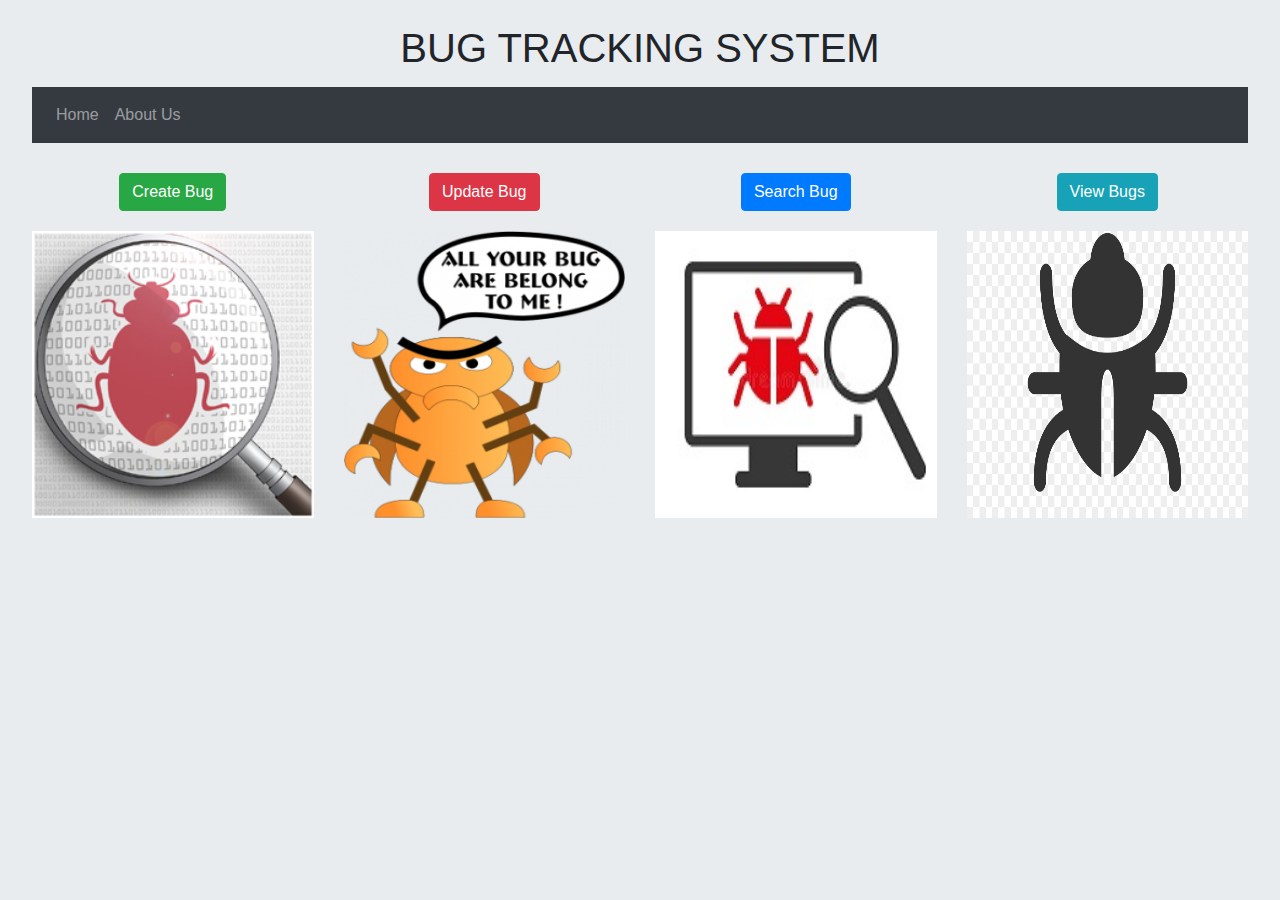
==== bug-service/src/main/resources/static/index.html @ c41d048c "added bug UI files" ====
<!DOCTYPE html>
<html lang="en">

<head>
    <meta charset="UTF-8">
    <meta name="viewport" content="width=device-width, initial-scale=1.0">
    <title>main</title>
    <link rel="stylesheet" href="https://maxcdn.bootstrapcdn.com/bootstrap/4.5.2/css/bootstrap.min.css">
    <script src="https://ajax.googleapis.com/ajax/libs/jquery/3.5.1/jquery.min.js"></script>
    <script src="https://cdnjs.cloudflare.com/ajax/libs/popper.js/1.16.0/umd/popper.min.js"></script>
    <script src="https://maxcdn.bootstrapcdn.com/bootstrap/4.5.2/js/bootstrap.min.js"></script>
    <!-- <link rel="stylesheet" href="mystyle.css"> -->
    <style>
        h1 {
            text-align: center;
            margin-top: -40px;
            margin-bottom: 15px;
        }
        .a{
           margin-bottom: 20px;
           text-align: center;
        }
        img{
            width: 100%;
            height: 75%;
        }
        .block{
            margin-top: 30px;
        }
    </style>
</head>

<body class="jumbotron">
    <h1>
        BUG TRACKING SYSTEM
    </h1>
    <nav class="navbar navbar-expand-md bg-dark navbar-dark">
        <button class="navbar-toggler" type="button" data-toggle="collapse" data-target="#collapsibleNavbar">
            <span class="navbar-toggler-icon"></span>
        </button>
        <div class="collapse navbar-collapse" id="collapsibleNavbar">
            <ul class="navbar-nav">
                <li class="nav-item">
                    <a class="nav-link" href="index.html">Home</a>
                </li>
                <li class="nav-item">
                    <a class="nav-link" href="aboutUs.html">About Us</a>
                </li>
            </ul>
        </div>
    </nav>
    <div class="row">
        <div class="col-sm-3 block">
            <div class="a">
                <a href="create.html" class="btn btn-success" role="button">Create Bug</a>
            </div>
            <img src="create.jpg" class="img-responsive">
        </div>
        <div class="col-sm-3 block">
            <div class="a">
                <a href="update.html" class="btn btn-danger" role="button">Update Bug</a>
            </div>
            <img src="update.png" class="img-responsive">
        </div>
        <div class="col-sm-3 block">
            <div class="a">
                <a href="search.html" class="btn btn-primary" role="button">Search Bug</a>
            </div>
            <img src="search.jpg" class="img-responsive">
        </div>
        <div class="col-sm-3 block">
            <div class="a">
                <a href="view.html" class="btn btn-info" role="button">View Bugs</a>
            </div>
            <img src="viewbug.jpg" class="img-responsive">
        </div>
    </div>


</body>

</html>
---- bug-service/src/main/resources/static/mystyle.css ----
.top-left {
    top: 25%;
    left: 0;
}
  
.top-center {
    top: 25%;
    left: 50%;
    transform: translateX(-50%);
}
  
.top-right {
    top: 25%;
    right: 10%;
}
h2
{
    color :black;
    text-align : center;
    font-family: 'Gill Sans', 'Gill Sans MT', Calibri, 'Trebuchet MS', sans-serif;
}
img{

    height:200px;
    width:200px;

}
.update
{

    height:300px ;
    width: 250px;
}

body{

    background-color:white;
}
.float{
    float:right;
}
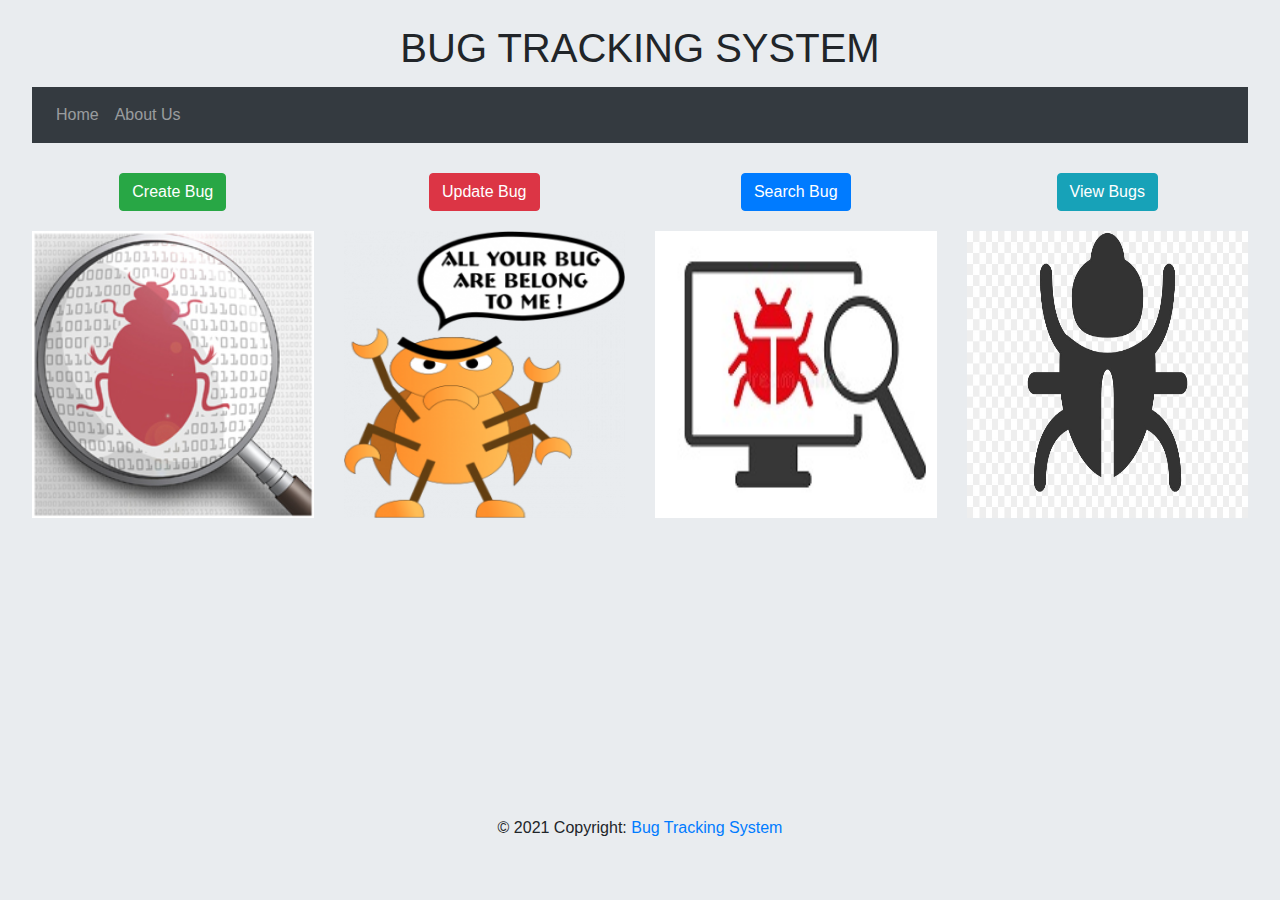
==== commit ce8a6748: "added footer" ====
--- a/bug-service/src/main/resources/static/index.html
+++ b/bug-service/src/main/resources/static/index.html
@@ -2,79 +2,105 @@
 <html lang="en">
 
 <head>
-    <meta charset="UTF-8">
-    <meta name="viewport" content="width=device-width, initial-scale=1.0">
-    <title>main</title>
-    <link rel="stylesheet" href="https://maxcdn.bootstrapcdn.com/bootstrap/4.5.2/css/bootstrap.min.css">
-    <script src="https://ajax.googleapis.com/ajax/libs/jquery/3.5.1/jquery.min.js"></script>
-    <script src="https://cdnjs.cloudflare.com/ajax/libs/popper.js/1.16.0/umd/popper.min.js"></script>
-    <script src="https://maxcdn.bootstrapcdn.com/bootstrap/4.5.2/js/bootstrap.min.js"></script>
-    <!-- <link rel="stylesheet" href="mystyle.css"> -->
-    <style>
-        h1 {
-            text-align: center;
-            margin-top: -40px;
-            margin-bottom: 15px;
-        }
-        .a{
-           margin-bottom: 20px;
-           text-align: center;
-        }
-        img{
-            width: 100%;
-            height: 75%;
-        }
-        .block{
-            margin-top: 30px;
-        }
-    </style>
+<meta charset="UTF-8">
+<meta name="viewport" content="width=device-width, initial-scale=1.0">
+<title>main</title>
+<link rel="stylesheet"
+	href="https://maxcdn.bootstrapcdn.com/bootstrap/4.5.2/css/bootstrap.min.css">
+<script
+	src="https://ajax.googleapis.com/ajax/libs/jquery/3.5.1/jquery.min.js"></script>
+<script
+	src="https://cdnjs.cloudflare.com/ajax/libs/popper.js/1.16.0/umd/popper.min.js"></script>
+<script
+	src="https://maxcdn.bootstrapcdn.com/bootstrap/4.5.2/js/bootstrap.min.js"></script>
+<!-- <link rel="stylesheet" href="mystyle.css"> -->
+<style>
+h1 {
+	text-align: center;
+	margin-top: -40px;
+	margin-bottom: 15px;
+}
+
+.a {
+	margin-bottom: 20px;
+	text-align: center;
+}
+
+img {
+	width: 100%;
+	height: 75%;
+}
+
+.block {
+	margin-top: 30px;
+}
+footer {
+    position:absolute;
+	bottom: 0;
+	left:50%;
+	transform:translateX(-50%);
+	height: 100px;
+}
+</style>
 </head>
 
 <body class="jumbotron">
-    <h1>
-        BUG TRACKING SYSTEM
-    </h1>
-    <nav class="navbar navbar-expand-md bg-dark navbar-dark">
-        <button class="navbar-toggler" type="button" data-toggle="collapse" data-target="#collapsibleNavbar">
-            <span class="navbar-toggler-icon"></span>
-        </button>
-        <div class="collapse navbar-collapse" id="collapsibleNavbar">
-            <ul class="navbar-nav">
-                <li class="nav-item">
-                    <a class="nav-link" href="index.html">Home</a>
-                </li>
-                <li class="nav-item">
-                    <a class="nav-link" href="aboutUs.html">About Us</a>
-                </li>
-            </ul>
-        </div>
-    </nav>
-    <div class="row">
-        <div class="col-sm-3 block">
-            <div class="a">
-                <a href="create.html" class="btn btn-success" role="button">Create Bug</a>
-            </div>
-            <img src="create.jpg" class="img-responsive">
-        </div>
-        <div class="col-sm-3 block">
-            <div class="a">
-                <a href="update.html" class="btn btn-danger" role="button">Update Bug</a>
-            </div>
-            <img src="update.png" class="img-responsive">
-        </div>
-        <div class="col-sm-3 block">
-            <div class="a">
-                <a href="search.html" class="btn btn-primary" role="button">Search Bug</a>
-            </div>
-            <img src="search.jpg" class="img-responsive">
-        </div>
-        <div class="col-sm-3 block">
-            <div class="a">
-                <a href="view.html" class="btn btn-info" role="button">View Bugs</a>
-            </div>
-            <img src="viewbug.jpg" class="img-responsive">
-        </div>
-    </div>
+	<h1>BUG TRACKING SYSTEM</h1>
+	<nav class="navbar navbar-expand-md bg-dark navbar-dark">
+		<button class="navbar-toggler" type="button" data-toggle="collapse"
+			data-target="#collapsibleNavbar">
+			<span class="navbar-toggler-icon"></span>
+		</button>
+		<div class="collapse navbar-collapse" id="collapsibleNavbar">
+			<ul class="navbar-nav">
+				<li class="nav-item"><a class="nav-link" href="index.html">Home</a>
+				</li>
+				<li class="nav-item"><a class="nav-link" href="aboutUs.html">About
+						Us</a></li>
+			</ul>
+		</div>
+	</nav>
+	<div class="row">
+		<div class="col-sm-3 block">
+			<div class="a">
+				<a href="create.html" class="btn btn-success" role="button">Create
+					Bug</a>
+			</div>
+			<img src="create.jpg" class="img-responsive">
+		</div>
+		<div class="col-sm-3 block">
+			<div class="a">
+				<a href="update.html" class="btn btn-danger" role="button">Update
+					Bug</a>
+			</div>
+			<img src="update.png" class="img-responsive">
+		</div>
+		<div class="col-sm-3 block">
+			<div class="a">
+				<a href="search.html" class="btn btn-primary" role="button">Search
+					Bug</a>
+			</div>
+			<img src="search.jpg" class="img-responsive">
+		</div>
+		<div class="col-sm-3 block">
+			<div class="a">
+				<a href="view.html" class="btn btn-info" role="button">View Bugs</a>
+			</div>
+			<img src="viewbug.jpg" class="img-responsive">
+		</div>
+	</div>
+	<!-- Footer -->
+	<footer class="page-footer font-small blue">
+
+		<!-- Copyright -->
+		<div class="footer-copyright text-center py-3">
+			© 2021 Copyright: <a href="http://localhost:8082/index.html">Bug Tracking
+				System </a>
+		</div>
+		<!-- Copyright -->
+
+	</footer>
+	<!-- Footer -->
 
 
 </body>
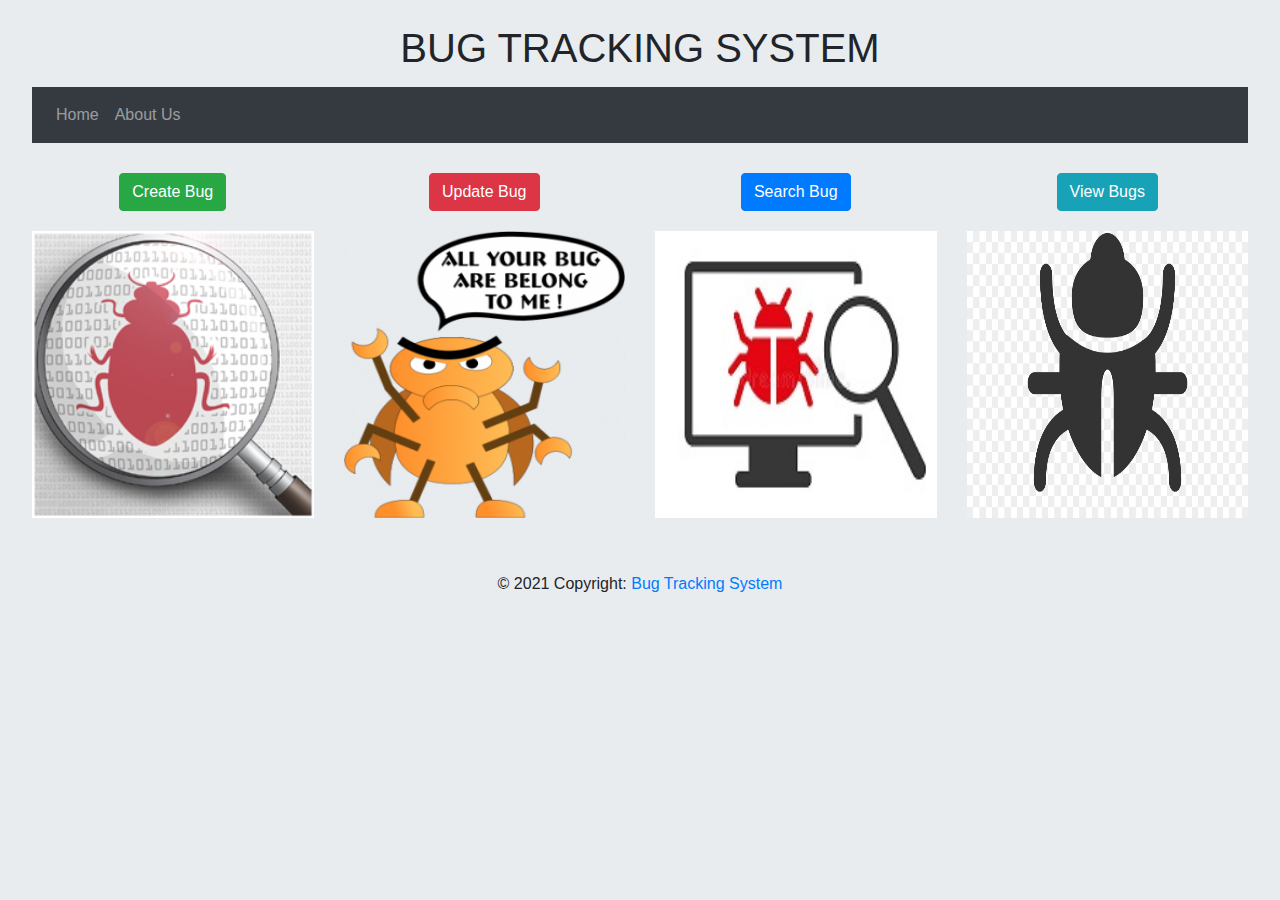
==== commit 3894c4e2: "added update bug and etf feature" ====
--- a/bug-service/src/main/resources/static/index.html
+++ b/bug-service/src/main/resources/static/index.html
@@ -35,7 +35,7 @@
 	margin-top: 30px;
 }
 footer {
-    position:absolute;
+    position:relative;
 	bottom: 0;
 	left:50%;
 	transform:translateX(-50%);
@@ -89,6 +89,7 @@
 			<img src="viewbug.jpg" class="img-responsive">
 		</div>
 	</div>
+	<div>
 	<!-- Footer -->
 	<footer class="page-footer font-small blue">
 
@@ -101,7 +102,7 @@
 
 	</footer>
 	<!-- Footer -->
-
+</div>
 
 </body>
 
